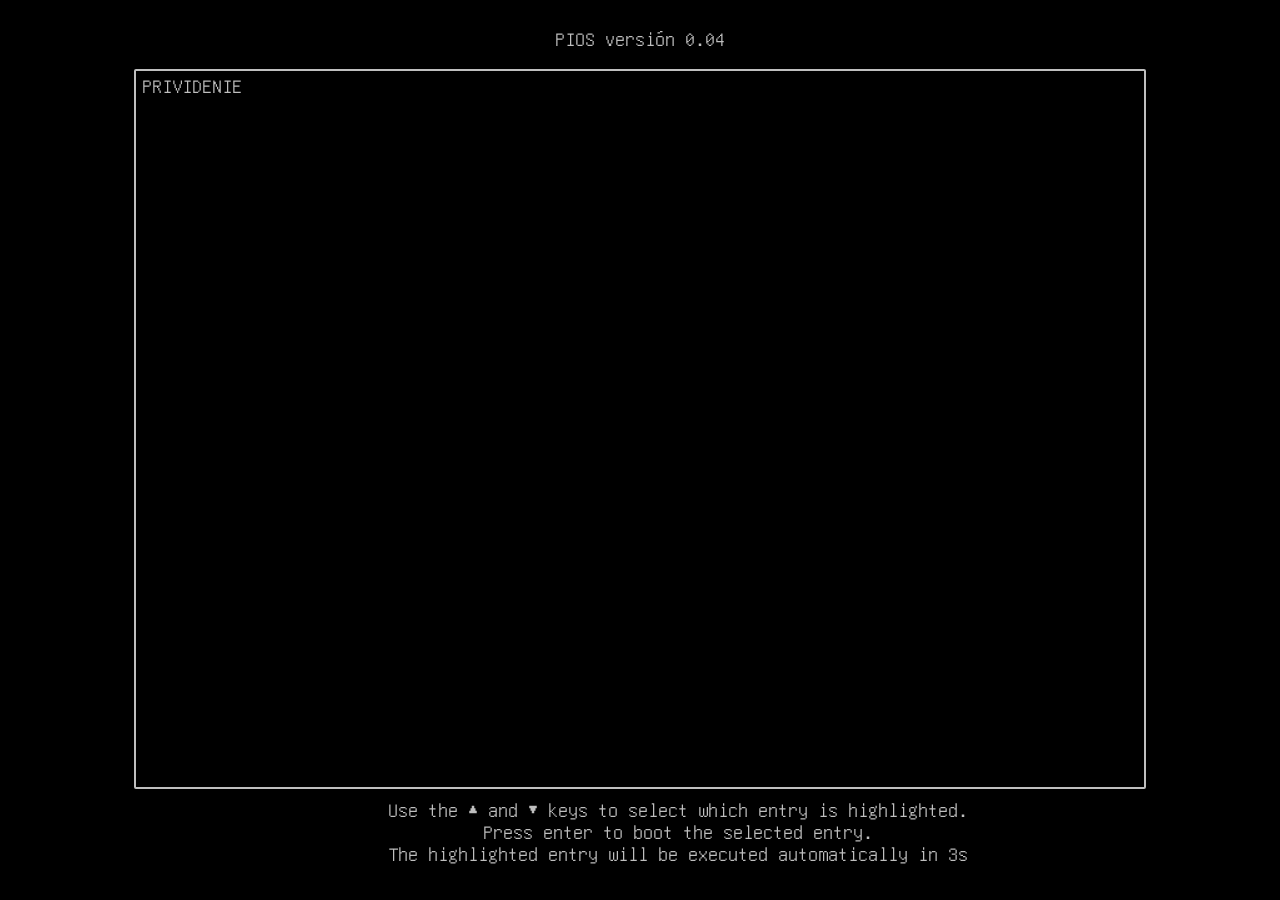
==== index.html @ 0416a08f "0.0.1" ====
<!DOCTYPE html>
<html lang="en">
<head>
    <meta charset="UTF-8">
    <meta name="viewport" content="width=device-width, initial-scale=1.0">
    <title>PIOS 1.00</title>
    <link rel="stylesheet" href="./Styles/Bios.css">
</head>
<body>
    <div class="title">
        <p> PIOS </p>
        <p> versión 0.04 </p>
    </div>
    <select id="select" multiple>
        <option value="1" id="1">PRIVIDENIE</option>
        <!--<option value="2">Maybe in the future...</option>-->
    </select>
</body>
<footer>
    <p>Use the &#x25B2; and &#x25BC; keys to select which entry is highlighted.</p>
    <p>Press enter to boot the selected entry.</p>
    <p>The highlighted entry will be executed automatically in <span id="countdown-text">3s</span></p> 
</footer>
    <script src="./PIOS/Initial.js"></script>
</html>
---- Styles/Bios.css ----
/* FUENTE DE TEXTO DE LA BIOS */
@font-face {
    font-family: GNU Unifont;
    src: url(unifont-17.0.03.otf);
}

:root{
/* COLOR PRIMARIO (FONDO) */
--color_prim: rgb(0,0,0);

/* COLOR SECUNDARIO */
--color_sec: rgb(191, 191, 191);

}

body{
    font-family: GNU Unifont;
    font-size: 20px;

    color: var(--color_sec);
    background-color: var(--color_prim);

    text-align: center;
}

.title{
    color: var(--color_sec);
    display: flex;

    justify-content: center;

    gap: 10px;
}

/* EL ENTRY SE REFIERE A EL SECTION DONDE SE ENCUENTRAN LOS BOTONES DE SELECCIÓN */
select{
    border: 2px var(--color_sec) solid;

    padding: 4px;
    
    line-height: 0px;
    gap: 0px;

    height: 80vh;
    width: 80%;

    overflow: hidden;
    background-color: transparent;
}

select:focus{
    outline: none;
}

option{
    font-family: GNU Unifont;
    background-color: transparent;
    border: none;

    color: var(--color_sec) ;

    font-size: 20px;
    width: calc(100% - 4px);

    text-align: start;
}

option:hover, option:checked, option:focus, option:active{
    background-color: var(--color_sec);
    color: var(--color_prim);
}

footer{
    line-height: 2px;
    padding-left: 75px;
}
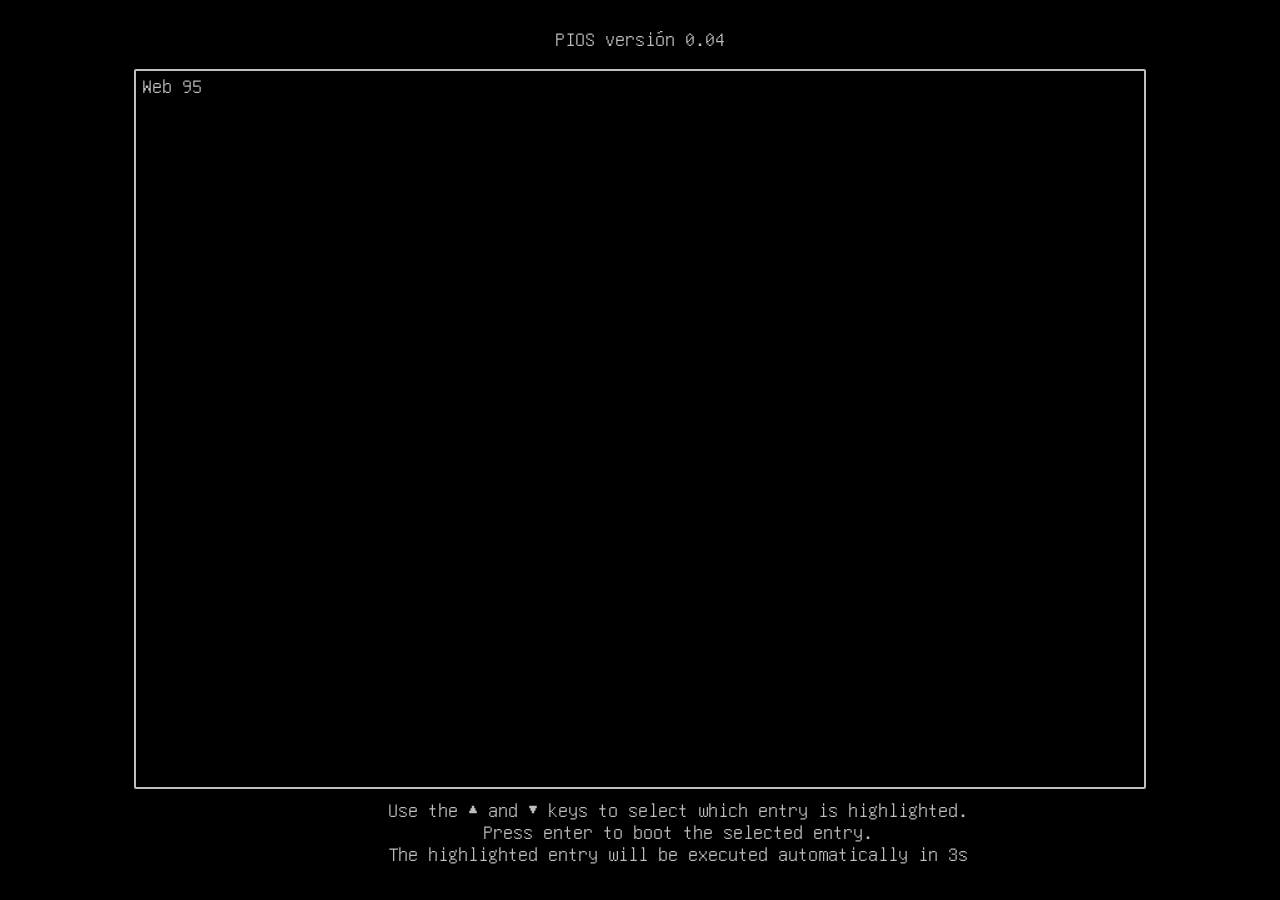
==== commit c0b2904a: "0.0.15 SEE THE NEWS ON THE WHAT'S NEW APP!" ====
--- a/index.html
+++ b/index.html
@@ -12,7 +12,7 @@
         <p> versión 0.04 </p>
     </div>
     <select id="select" multiple>
-        <option value="1" id="1">PRIVIDENIE</option>
+        <option value="1" id="1">Web 95</option>
         <!--<option value="2">Maybe in the future...</option>-->
     </select>
 </body>
